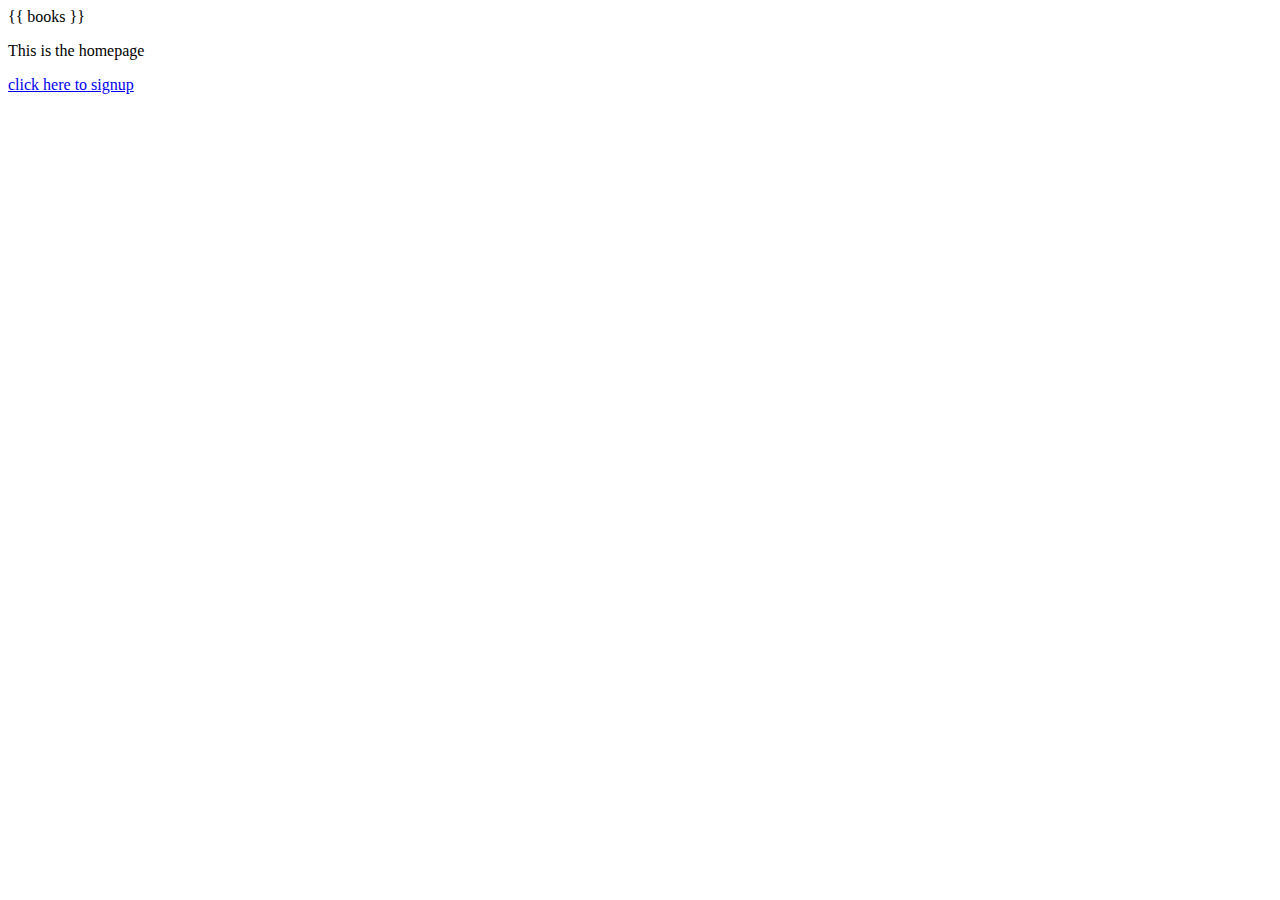
==== templates/index.html @ d94a552b "first commit" ====
<!DOCTYPE html>
<html lang="en">
<head>
    <meta charset="UTF-8">
    <meta http-equiv="X-UA-Compatible" content="IE=edge">
    <meta name="viewport" content="width=device-width, initial-scale=1.0">
    <title>Welcome</title>
</head>
<body>
    {{ books }}
    <p>This is the homepage</p>
    <a href="/signup">click here to signup</a>
</body>
</html>
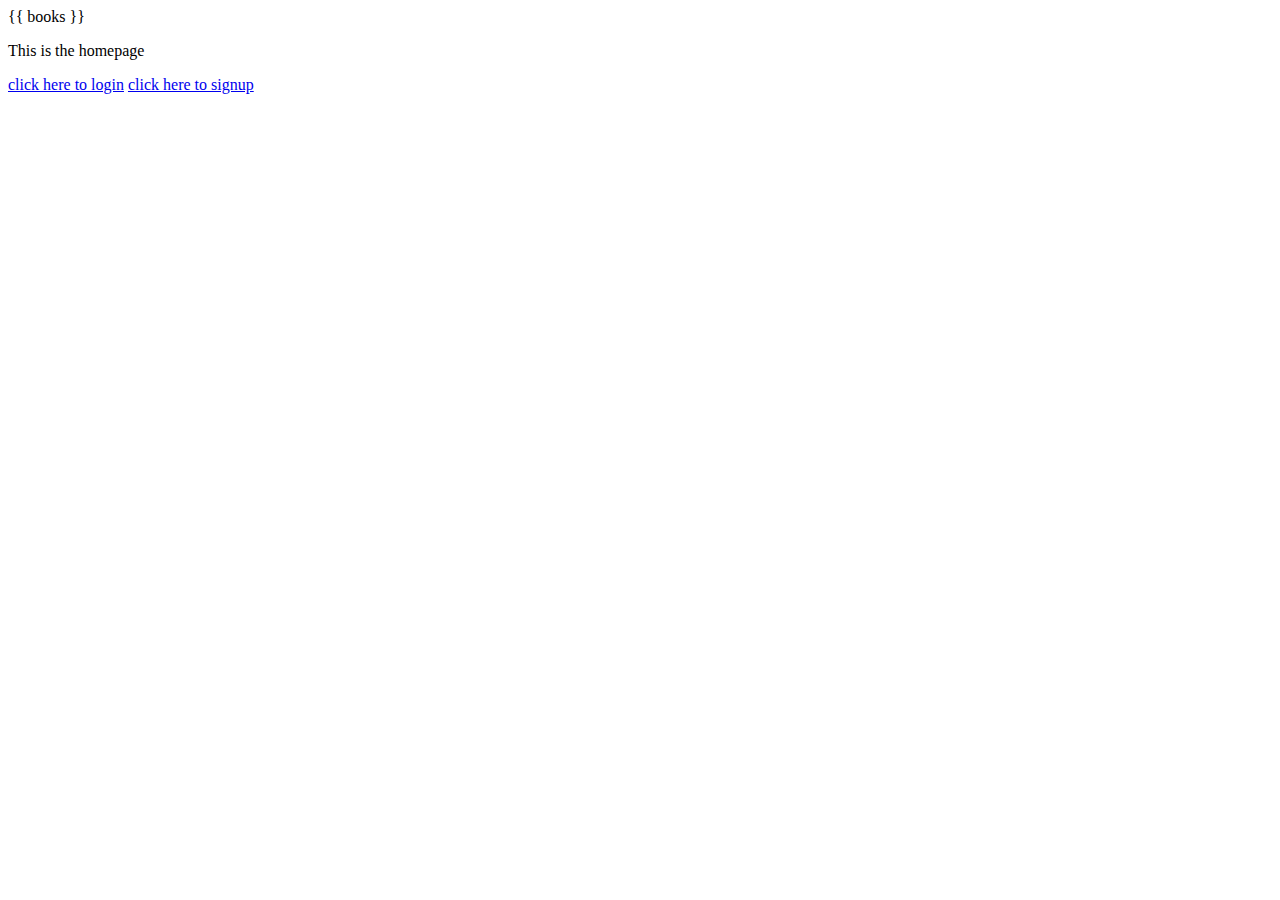
==== commit 24c6c71e: "login update" ====
--- a/templates/index.html
+++ b/templates/index.html
@@ -9,6 +9,7 @@
 <body>
     {{ books }}
     <p>This is the homepage</p>
+    <a href="/login">click here to login</a>
     <a href="/signup">click here to signup</a>
 </body>
 </html>